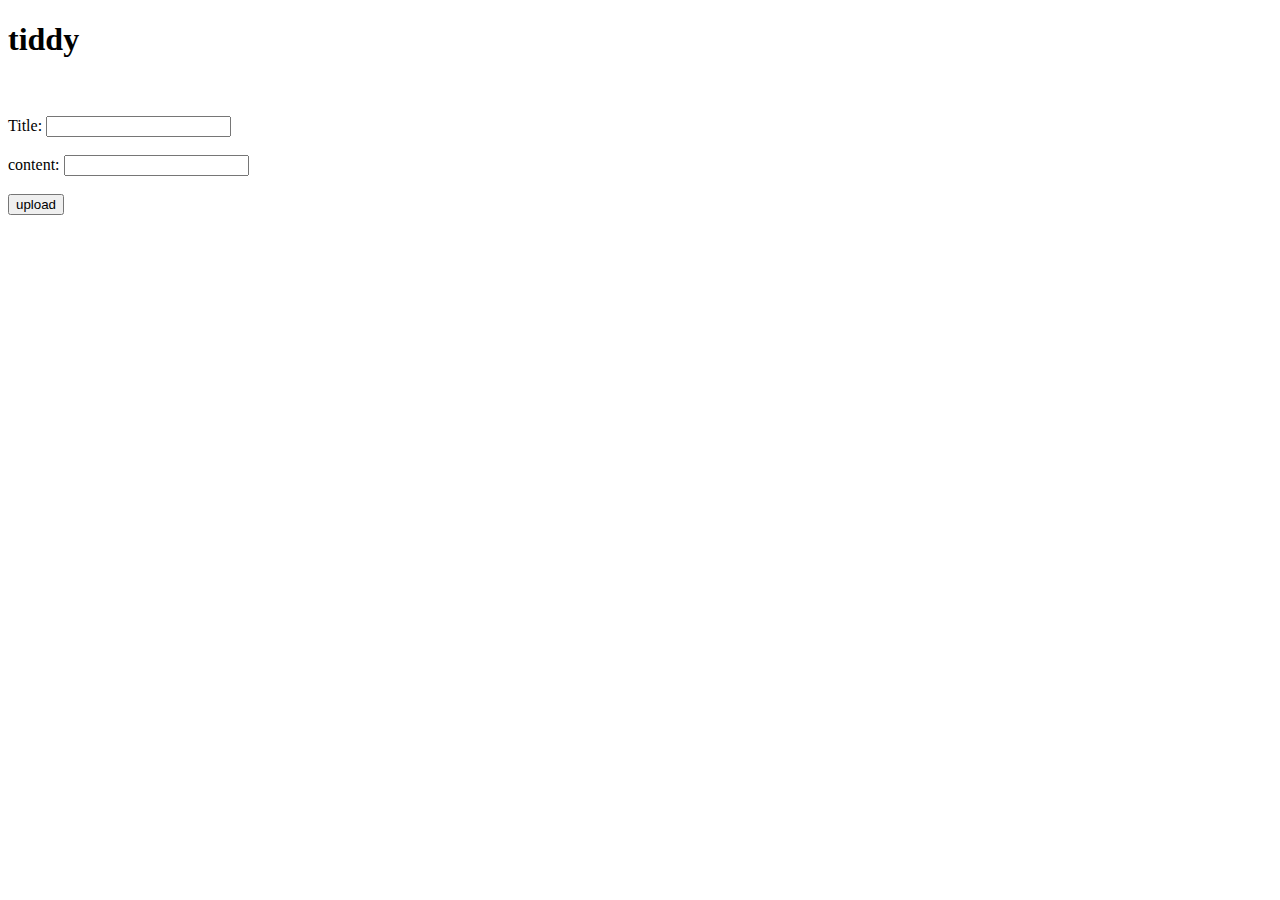
==== frontend/createPost.html @ 75b7d4da "user can now create a new post drom the frontend" ====
<!DOCTYPE html>
<html lang="en">
<head>
    <meta charset="UTF-8">
    <meta name="viewport" content="width=device-width, initial-scale=1.0">
    <title>New post</title>
</head>
<body>
    <h1>tiddy</h1>
    <br>
    <br>
    <div>
        <label for="">Title:</label>
        <input type="text" id="txtTitle">
        <br>
        <br>
        <label for="">content:</label>
        <input type="text" id="txtContent">
        <br>
        <br>
        <button id="btnUpload">
            upload
        </button>
    </div>
    <script src="createPostScript.js"></script>
</body>
</html>
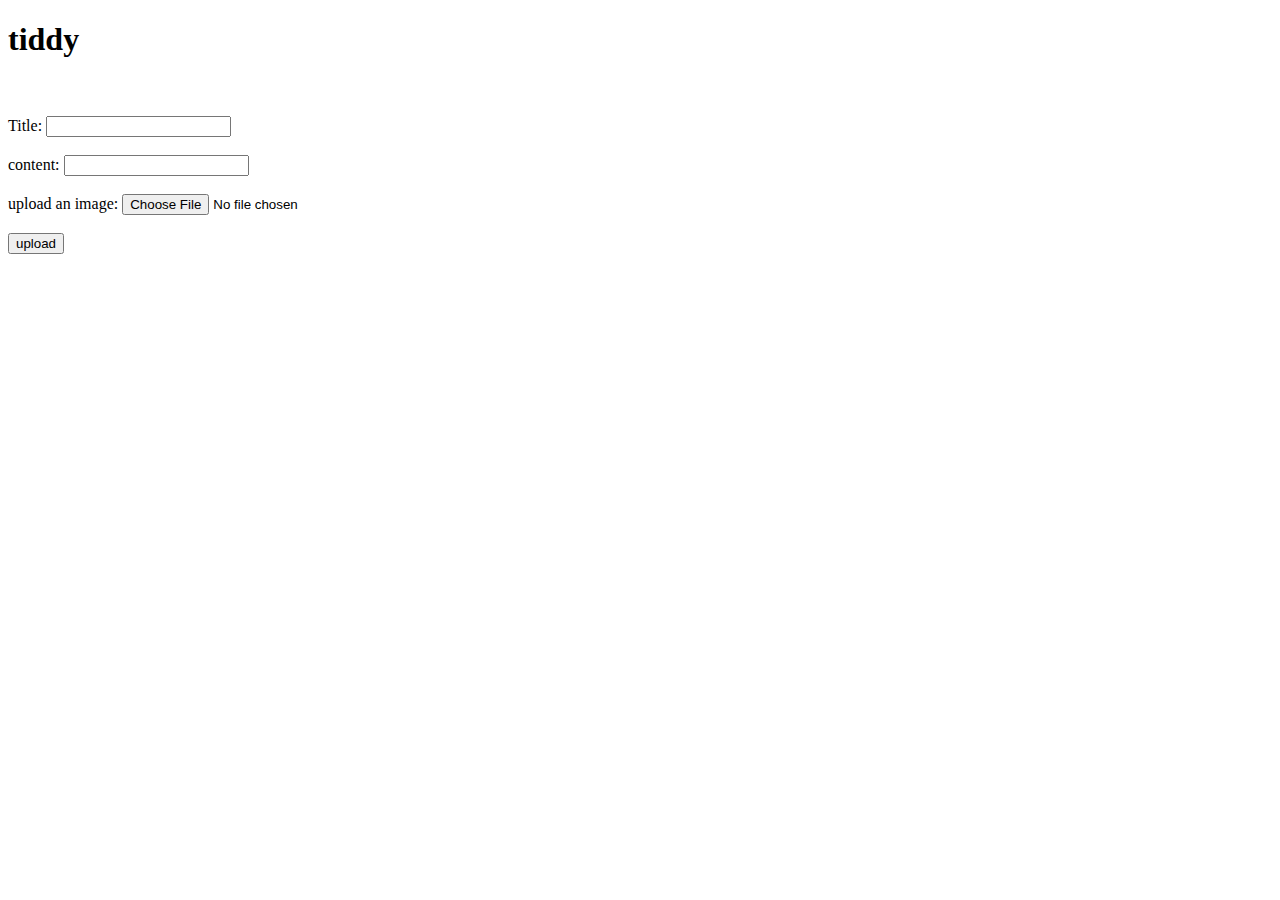
==== commit 36e9a198: "user can ow upload an image with their post and it will be stored successfully" ====
--- a/frontend/createPost.html
+++ b/frontend/createPost.html
@@ -18,6 +18,10 @@
         <input type="text" id="txtContent">
         <br>
         <br>
+        <label for="">upload an image:</label>
+        <input type="file" id="inpImage">
+        <br>
+        <br>
         <button id="btnUpload">
             upload
         </button>
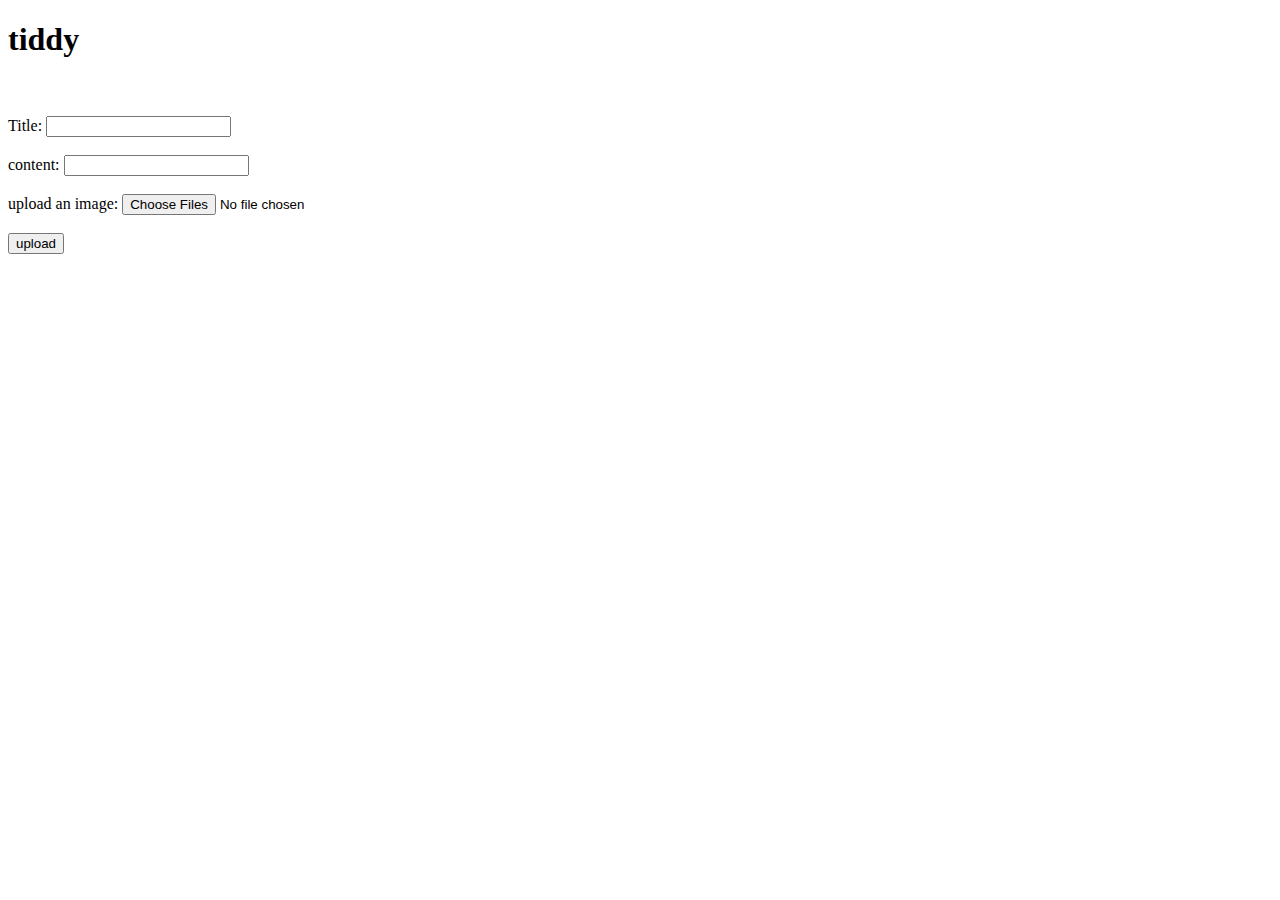
==== commit 488ffbd3: "user can now upload multiple images" ====
--- a/frontend/createPost.html
+++ b/frontend/createPost.html
@@ -19,7 +19,7 @@
         <br>
         <br>
         <label for="">upload an image:</label>
-        <input type="file" id="inpImage">
+        <input type="file" id="inpImage" multiple>
         <br>
         <br>
         <button id="btnUpload">
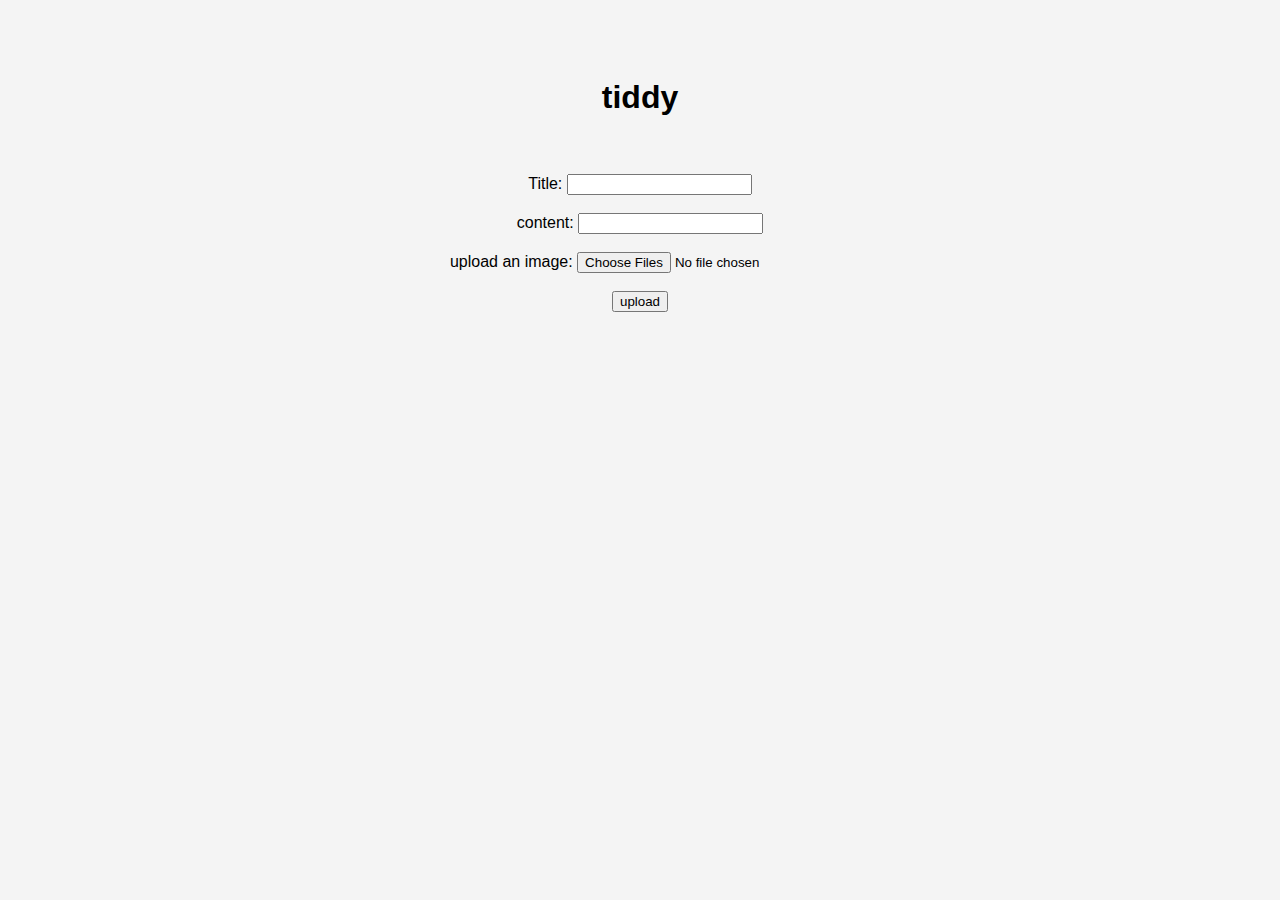
==== commit 16fd518c: "each page now has a stylesheet" ====
--- a/frontend/createPost.html
+++ b/frontend/createPost.html
@@ -4,6 +4,7 @@
     <meta charset="UTF-8">
     <meta name="viewport" content="width=device-width, initial-scale=1.0">
     <title>New post</title>
+    <link rel="stylesheet" href="indexStyles.css">
 </head>
 <body>
     <h1>tiddy</h1>
--- a/frontend/indexStyles.css
+++ b/frontend/indexStyles.css
@@ -0,0 +1,11 @@
+body{
+    font-family: Arial, Helvetica, sans-serif;
+    background-color: #f4f4f4;
+    text-align: center;
+    padding: 50px;
+}
+
+#divTest{
+    background-color: #3498db;
+    margin: 50px;
+}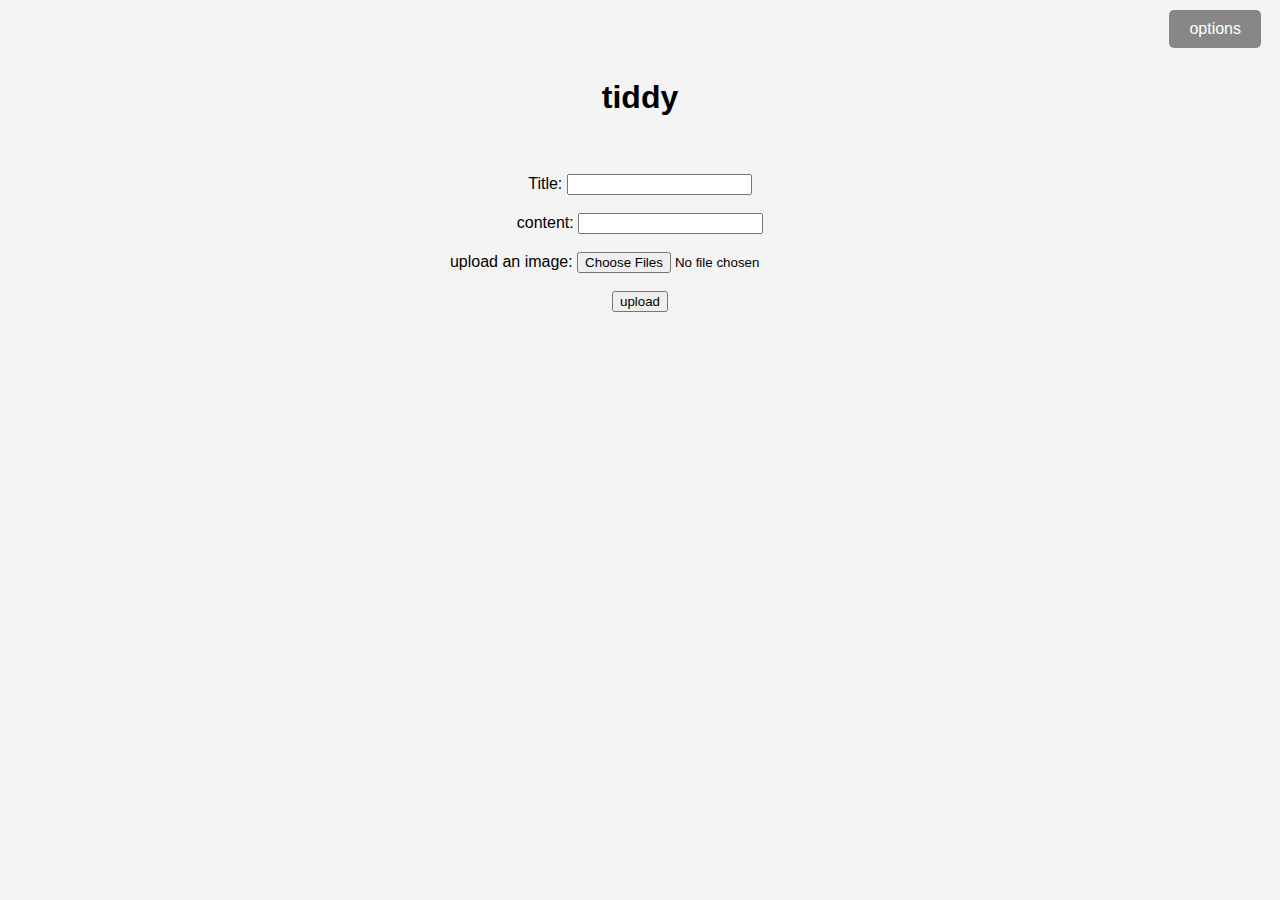
==== commit d42e02c7: "you can now delete your account" ====
--- a/frontend/createPost.html
+++ b/frontend/createPost.html
@@ -4,9 +4,11 @@
     <meta charset="UTF-8">
     <meta name="viewport" content="width=device-width, initial-scale=1.0">
     <title>New post</title>
+    <link rel="stylesheet" href="zzzStyles.css">
     <link rel="stylesheet" href="indexStyles.css">
 </head>
 <body>
+    <a href="options.html"><button id="btnOptions">options</button></a>
     <h1>tiddy</h1>
     <br>
     <br>
--- a/frontend/zzzStyles.css
+++ b/frontend/zzzStyles.css
@@ -0,0 +1,12 @@
+#btnOptions{
+    position: absolute;
+    top: 10px;
+    right: 19px;
+    padding: 10px 20px;
+    font-size: 16px;
+    border: none;
+    background-color: #878787;
+    color: white;
+    cursor: pointer;
+    border-radius: 5px;
+}
